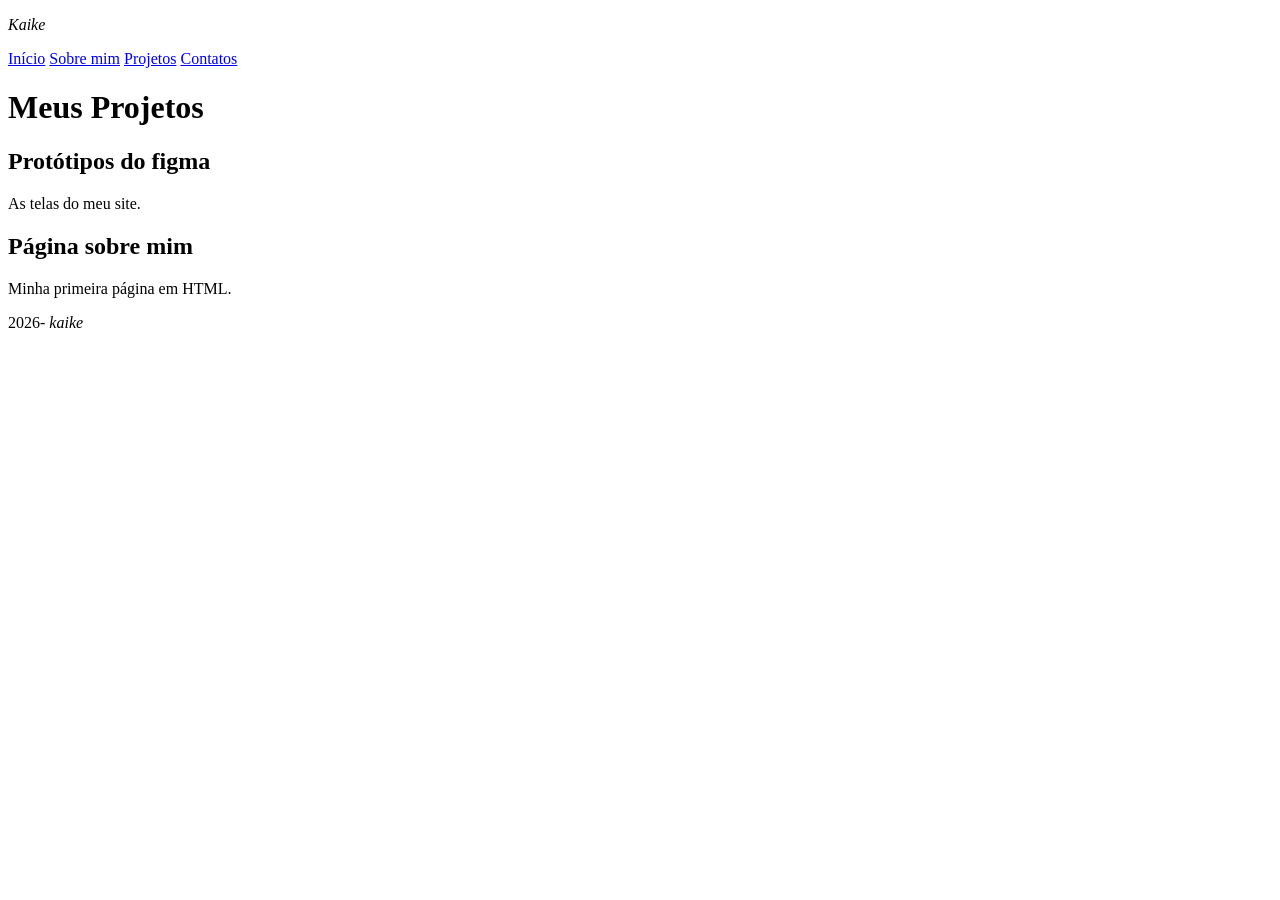
==== aula.html @ 7a5e7b1e "Add files via upload" ====
<!DOCTYPE html>
<html lang="pt-br">
<head>
    <meta charset="UTF-8">
    <title>Projetos|kaike  </title>
   <link rel="stylesheet" href="css/style.css">
</head>
<body>
  
<header>
<p><em>Kaike</em></p>
<nav>
 <a href="index.html">Início</a>
 <a href="sobre.html">Sobre mim</a>
 <a href="projetos.html">Projetos</a>
 <a href="contato.html">Contatos</a>
</nav>
</header> 

    <main>
    <h1 class="meu">Meus Projetos</h1>
    <article>
        <h2>Protótipos do figma</h2>
        <p>As telas do meu site.</p>    
</article>

    <article>
        <h2>Página sobre mim</h2>
        <p>Minha primeira página em HTML.</p>
    </article>
    
    </main>

    <footer>
        <p>2026- <em>kaike</em></p>
        
    </footer>
    </body> 
</html>
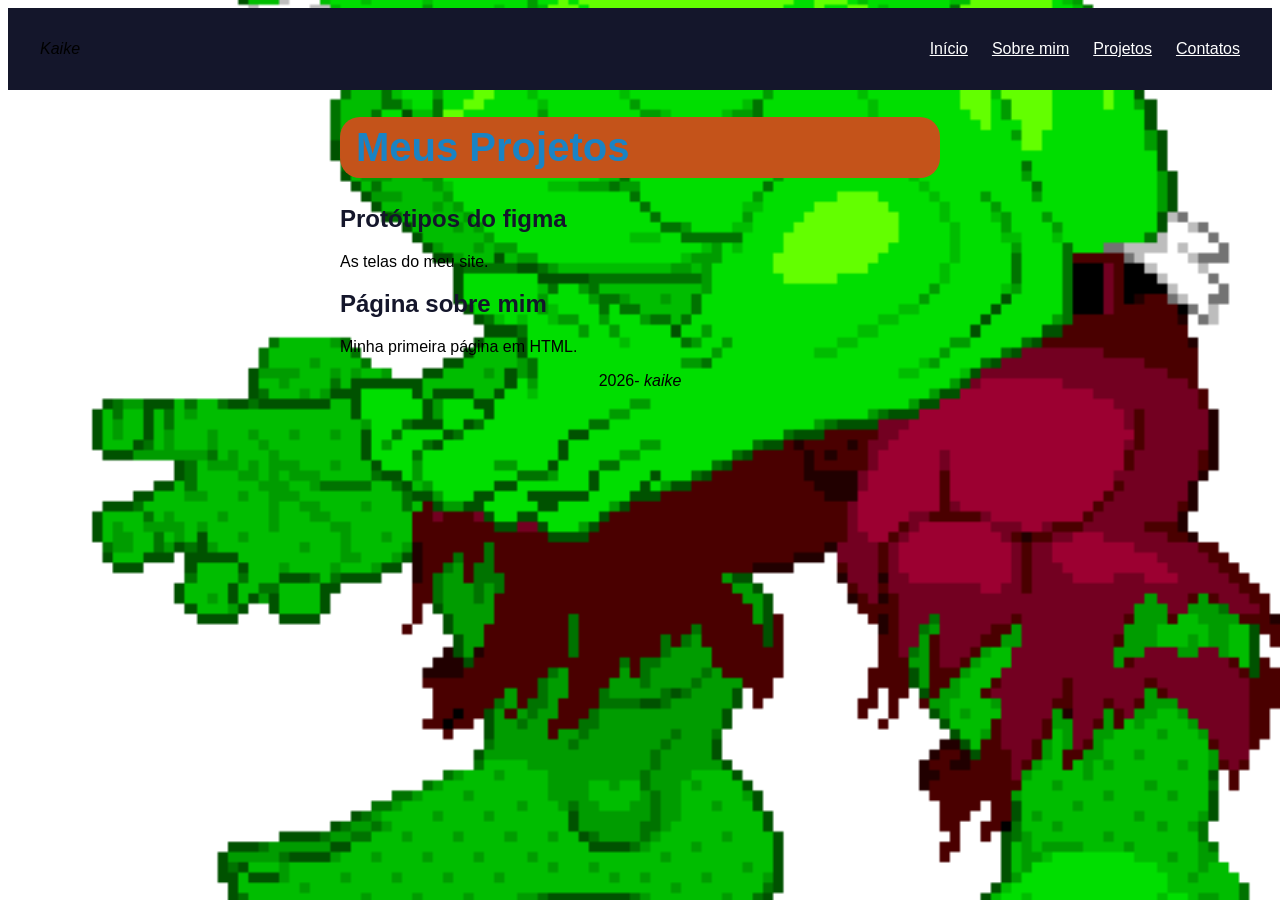
==== commit abb3912b: "primeiro commit" ====
--- a/aula.html
+++ b/aula.html
@@ -1,39 +1,39 @@
-<!DOCTYPE html>
-<html lang="pt-br">
-<head>
-    <meta charset="UTF-8">
-    <title>Projetos|kaike  </title>
-   <link rel="stylesheet" href="css/style.css">
-</head>
-<body>
-  
-<header>
-<p><em>Kaike</em></p>
-<nav>
- <a href="index.html">Início</a>
- <a href="sobre.html">Sobre mim</a>
- <a href="projetos.html">Projetos</a>
- <a href="contato.html">Contatos</a>
-</nav>
-</header> 
-
-    <main>
-    <h1 class="meu">Meus Projetos</h1>
-    <article>
-        <h2>Protótipos do figma</h2>
-        <p>As telas do meu site.</p>    
-</article>
-
-    <article>
-        <h2>Página sobre mim</h2>
-        <p>Minha primeira página em HTML.</p>
-    </article>
-    
-    </main>
-
-    <footer>
-        <p>2026- <em>kaike</em></p>
-        
-    </footer>
-    </body> 
+<!DOCTYPE html>
+<html lang="pt-br">
+<head>
+    <meta charset="UTF-8">
+    <title>Projetos|kaike  </title>
+   <link rel="stylesheet" href="css/style.css">
+</head>
+<body>
+  
+<header>
+<p><em>Kaike</em></p>
+<nav>
+ <a href="index.html">Início</a>
+ <a href="sobre.html">Sobre mim</a>
+ <a href="projetos.html">Projetos</a>
+ <a href="contato.html">Contatos</a>
+</nav>
+</header> 
+
+    <main>
+    <h1 class="meu">Meus Projetos</h1>
+    <article>
+        <h2>Protótipos do figma</h2>
+        <p>As telas do meu site.</p>    
+</article>
+
+    <article>
+        <h2>Página sobre mim</h2>
+        <p>Minha primeira página em HTML.</p>
+    </article>
+    
+    </main>
+
+    <footer>
+        <p>2026- <em>kaike</em></p>
+        
+    </footer>
+    </body> 
 </html>
--- a/css/style.css
+++ b/css/style.css
@@ -0,0 +1,106 @@
+body {
+    background-image: url("../imagem/hulk.gif");
+    background-size: cover;
+    background-position: center;
+    background-attachment: fixed;
+    font-family: 'poppins',Arial, sans-serif;
+    
+}
+
+h1{
+    color: #1a83c4;
+    font-size: 40px;
+
+}
+h2{
+    color:#14162B;
+
+}
+a {
+    color: #C4531A;
+    
+}
+footer {
+    text-align: center;
+    }
+main{
+    max-width: 600px;
+    margin: 0 auto;
+}
+
+.card{
+    background-color: rgb(229, 255, 0);
+    padding: 30px;
+    margin-bottom: 30px;
+    border-radius: 24px;
+    box-shadow: 0 2px 8px rgba(0, 0, 0, 0, 30);
+}
+th, td{
+    border: 1px dashed #090a12;
+        padding: 24px;
+}
+
+table{
+    border-collapse: collapse;
+    margin: 0 auto;
+}
+th {
+    background-color: white;
+}
+header{
+    display:flex;
+    justify-content: space-between;
+    align-items: center;
+    background-color: #14162B;
+    padding: 16px 32px;
+}
+nav{
+    display: flex;
+    gap: 24px;
+
+}
+nav a {
+    color: white;
+    text-decoration: nome;
+}
+.meu{
+    color: #1a83c4;
+    background-color: #C4531A;
+    padding: 8px 16px;
+    border-radius: 20px;
+    
+}
+
+img{
+    max-width: 100%;
+}  
+    .projetos{
+        display: grid;
+        grid-template-columns: repeat(2, 1fr);
+        gap: 24px
+    }
+
+@media ( max-width: 600px) {
+    header {
+        flex-direction: column;
+        gap: 8px;
+    }
+    h1{
+        font-size: 28px;
+    }
+    
+}
+
+img{
+    max-width: 100%;
+}
+
+nav a:hover{
+    color:#C4531A;
+
+
+}
+.card:hover{
+    transform: translateY(-6px);
+    box-shadow: 0 10px 24px rbga (0,0,0,0,25);
+}
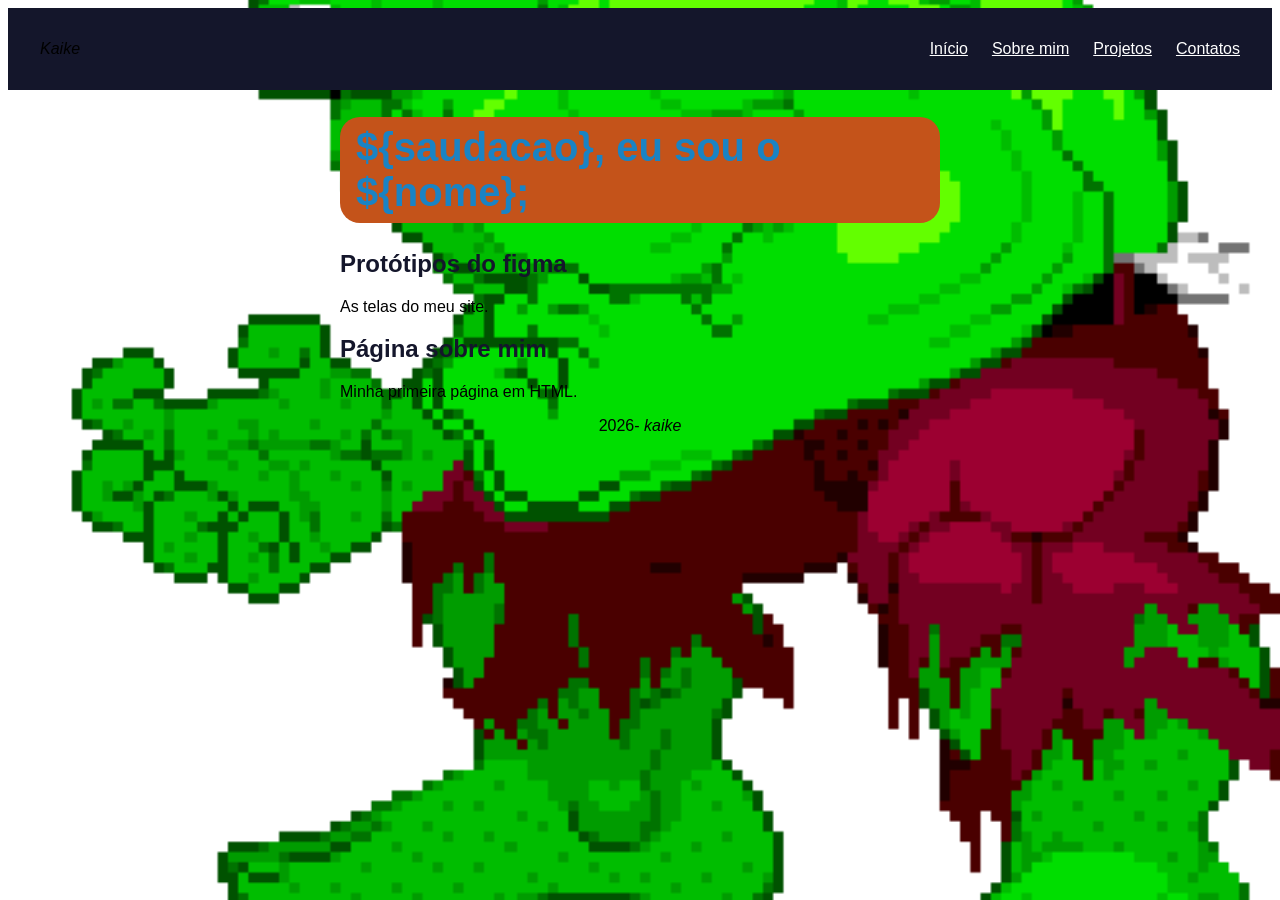
==== commit 128add22: "aula 23" ====
--- a/aula.html
+++ b/aula.html
@@ -33,7 +33,7 @@
 
     <footer>
         <p>2026- <em>kaike</em></p>
-        
+         <script src="js/script.js"></script>
     </footer>
     </body> 
 </html>
--- a/css/style.css
+++ b/css/style.css
@@ -36,7 +36,7 @@
     box-shadow: 0 2px 8px rgba(0, 0, 0, 0, 30);
 }
 th, td{
-    border: 1px dashed #090a12;
+    border: 1px dashed #040b3e;
         padding: 24px;
 }
 
@@ -80,6 +80,18 @@
         gap: 24px
     }
 
+    .escuro {
+        background-color: #3a299a;
+        color: #C4531A;
+
+    }
+    .escuro .card {
+        background-color: #cebe0b;
+    }
+    
+    .escuro h2{
+        color:#0014f6;
+    }
 @media ( max-width: 600px) {
     header {
         flex-direction: column;
@@ -104,3 +116,22 @@
     transform: translateY(-6px);
     box-shadow: 0 10px 24px rbga (0,0,0,0,25);
 }
+ .erro {
+    color: #120909;
+ }
+.gostos {
+  display: flex;
+  gap: 1.5rem;
+  list-style: none;
+  padding: 1rem;
+  flex-wrap: wrap;
+}
+
+.gostos li {
+  background-color: rgb(3, 1, 0);
+  color: var(--base-text);
+  box-shadow: 0.2rem 0.6rem 10px red;
+  padding: 1rem;
+  border-radius: 10px;
+  text-shadow: 0.1rem 0.1rem 5px blue;
+}
